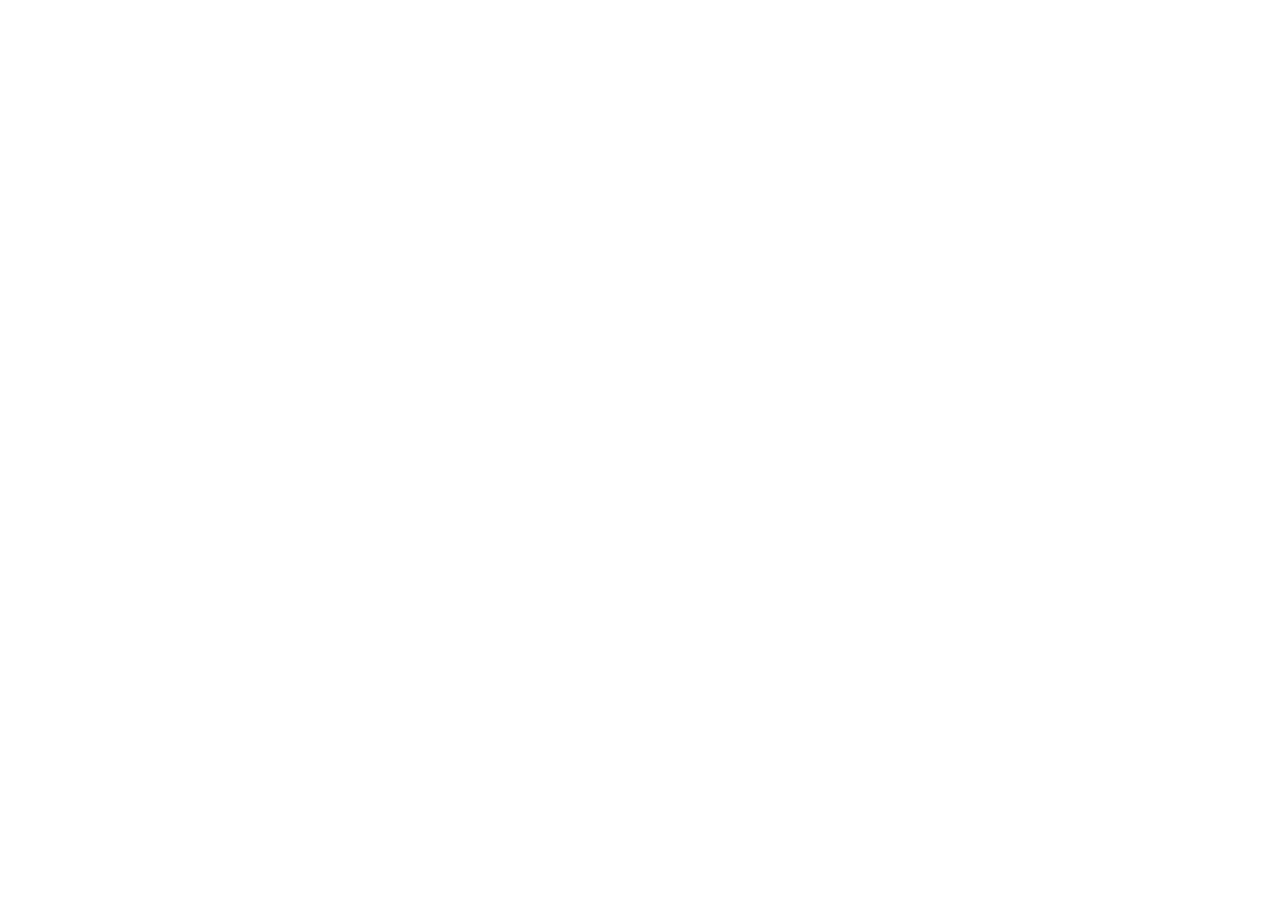
==== index.html @ 26622b6a "First commit" ====
<!doctype html>
<html lang="en">
  <head>
    <meta charset="UTF-8" />
    <link rel="icon" type="image/svg+xml" href="/vite.svg" />
    <meta name="viewport" content="width=device-width, initial-scale=1.0" />
    <title>learning-swap</title>
  </head>
  <body>
    <div id="app"></div>
    <script type="module" src="/src/main.js"></script>
  </body>
</html>
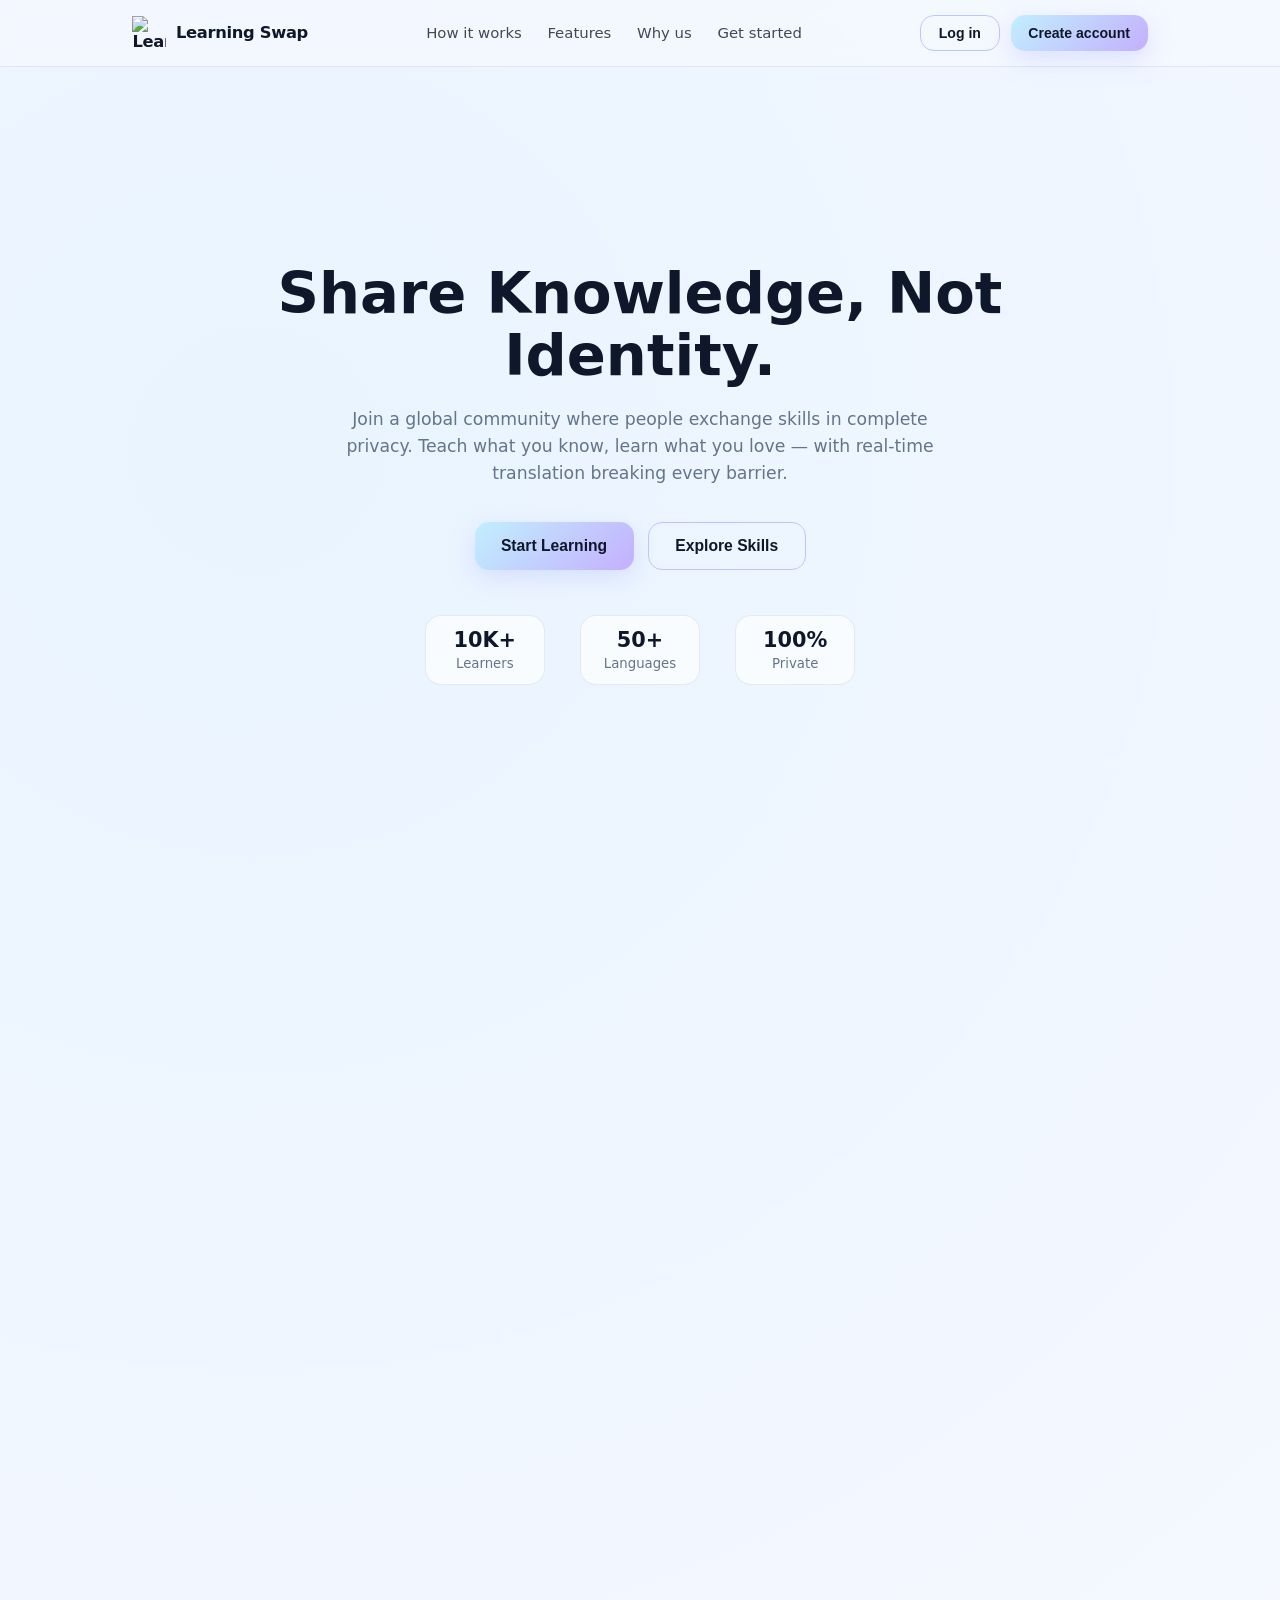
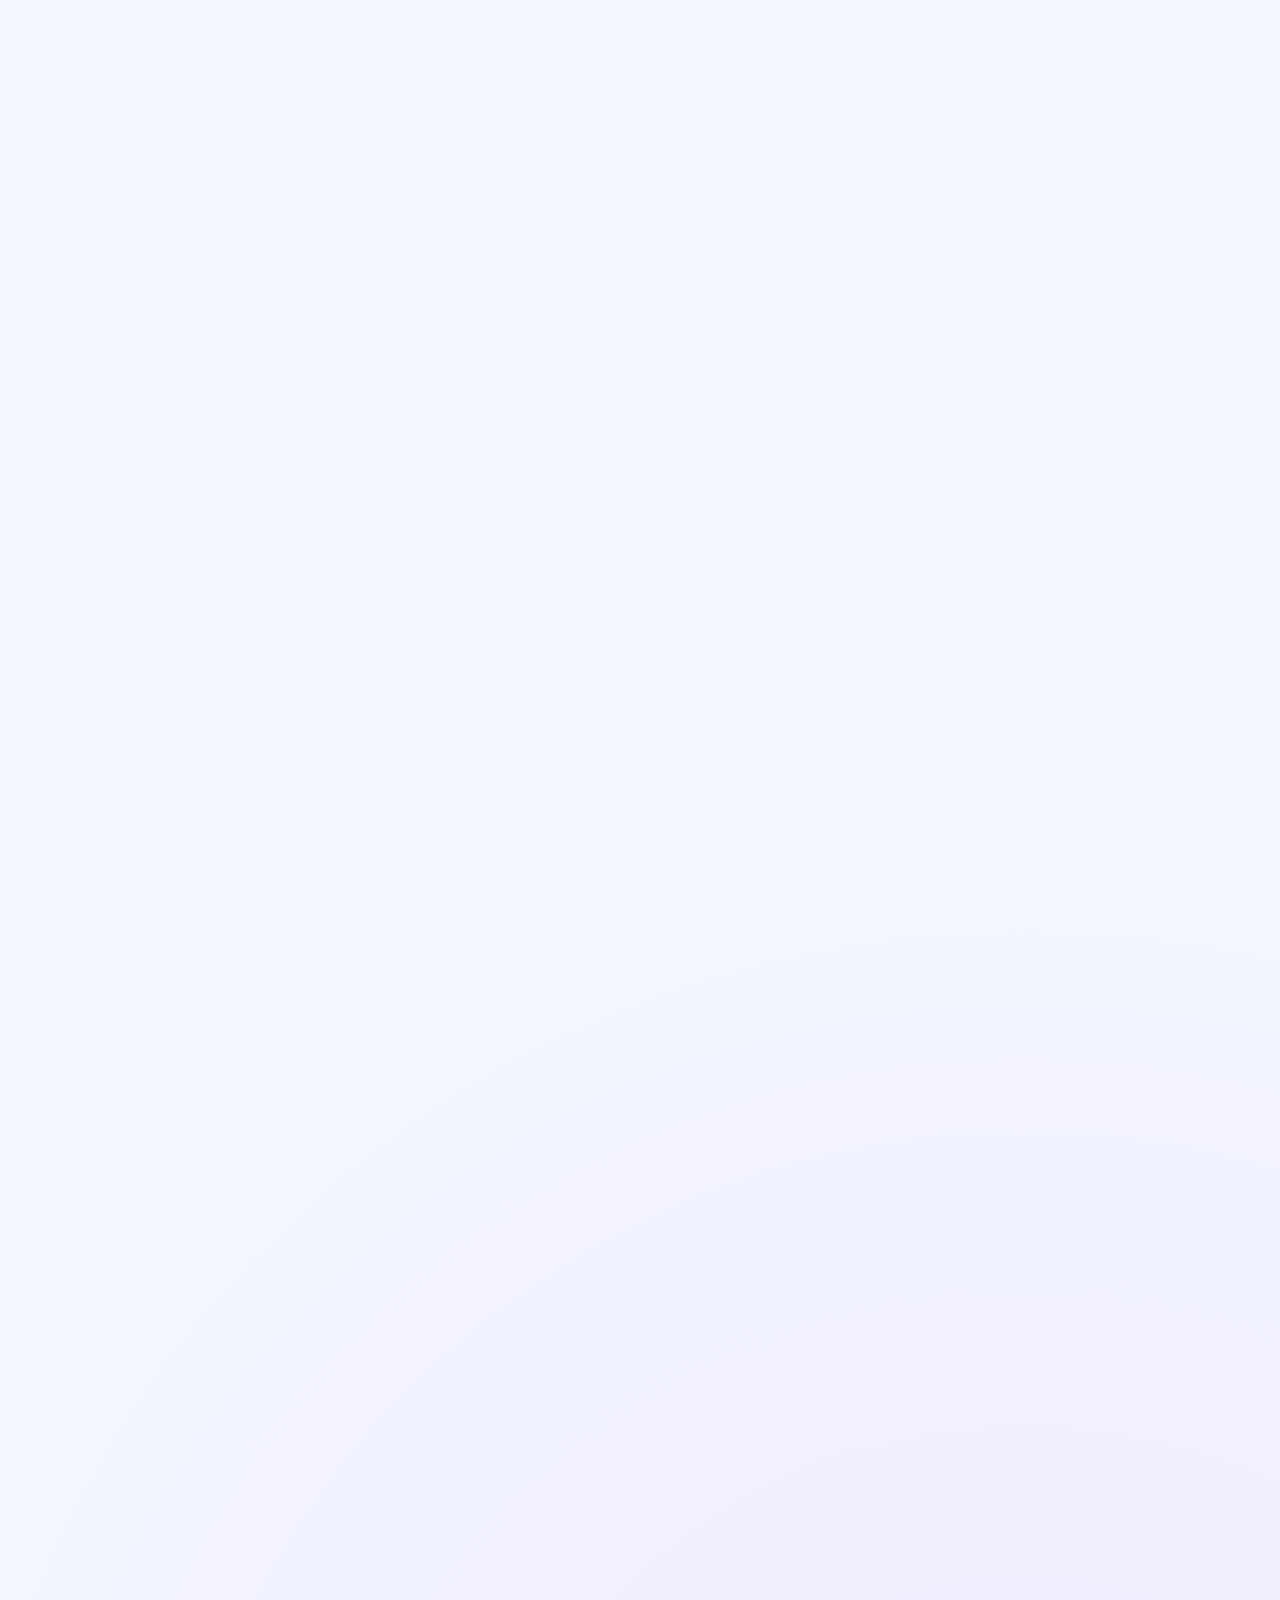
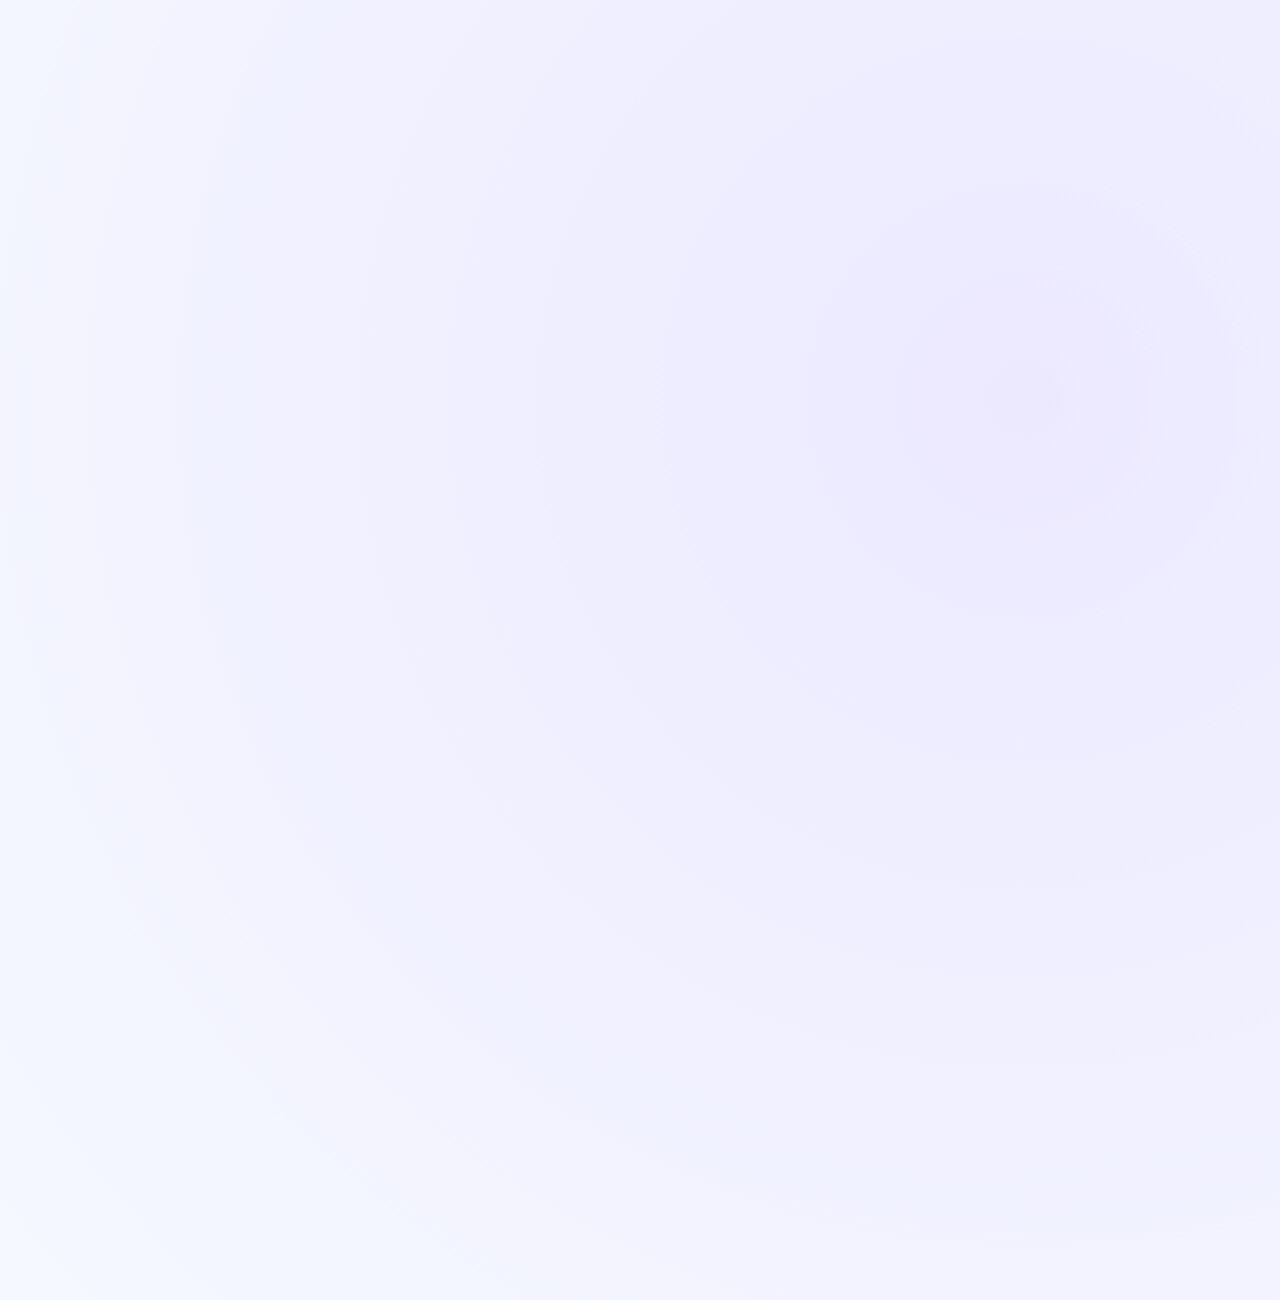
==== commit 2d663bcf: "add main page and css" ====
--- a/index.html
+++ b/index.html
@@ -2,12 +2,20 @@
 <html lang="en">
   <head>
     <meta charset="UTF-8" />
-    <link rel="icon" type="image/svg+xml" href="/vite.svg" />
     <meta name="viewport" content="width=device-width, initial-scale=1.0" />
-    <title>learning-swap</title>
+
+    <title>Lex Flow Exchange</title>
+
+    <!-- Global Styles -->
+    <link rel="stylesheet" href="/src/styles/styles.css" />
   </head>
+
   <body>
+    <!-- SPA Root -->
     <div id="app"></div>
+    <div id="scroll-space"></div>
+
+    <!-- Vite Entry Point -->
     <script type="module" src="/src/main.js"></script>
   </body>
 </html>
--- a/src/styles/styles.css
+++ b/src/styles/styles.css
@@ -0,0 +1,5 @@
+@import './base.css';
+@import './layout.css';
+@import './navbar.css';
+@import './home.css';
+@import './responsive.css';
